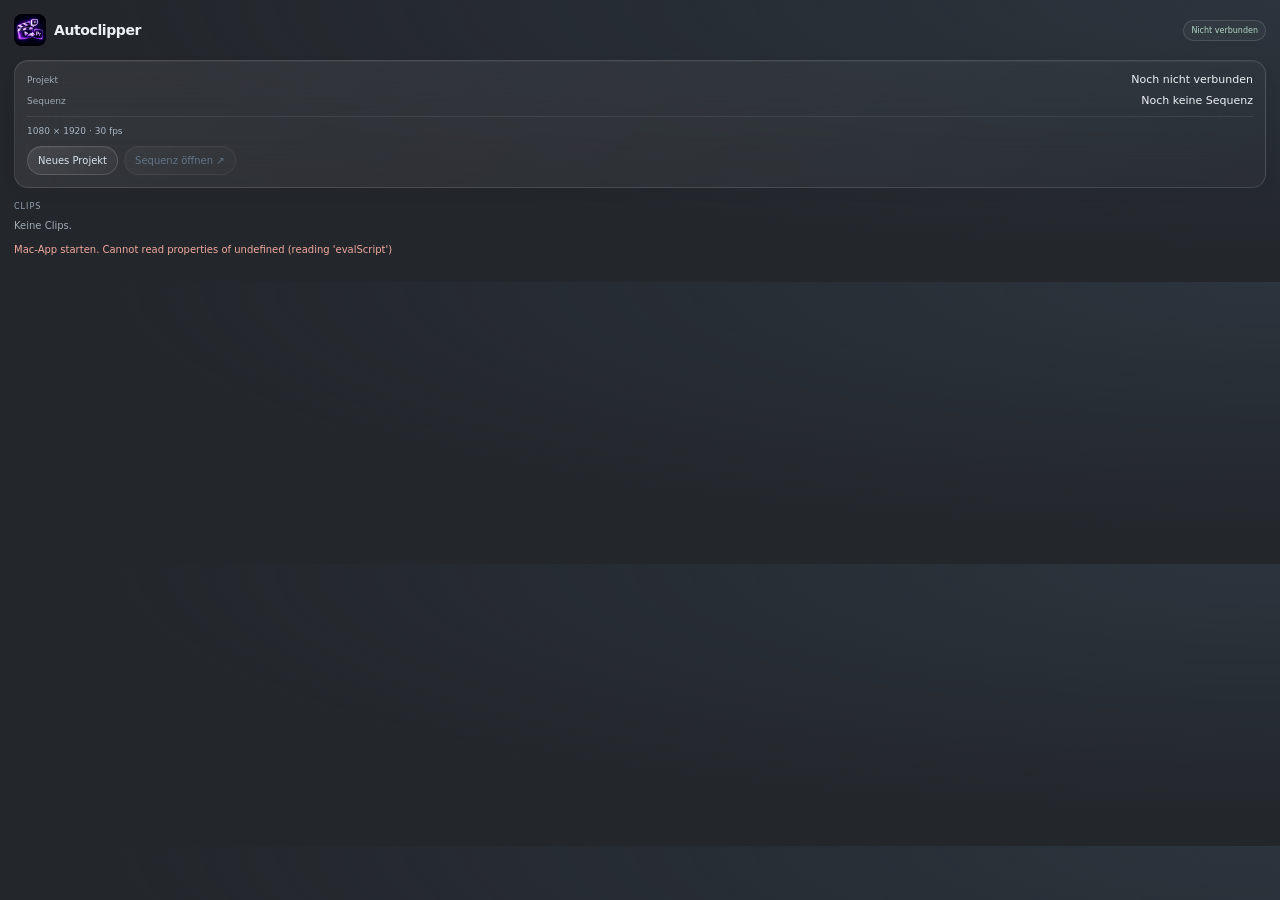
==== Premiere-Panel/index.html @ ce06c0ca "Auto Clipper - Upload" ====
<!doctype html><html lang="de"><meta charset="utf-8"><style>:root{color-scheme:dark;font:11px -apple-system,BlinkMacSystemFont,system-ui;--muted:#a0a9b4;--line:#ffffff15;--blue:#6eb5ff}*{box-sizing:border-box}body{margin:0;padding:14px;min-width:230px;color:#edf1f5;background:radial-gradient(ellipse at 100% 0,#34425080,transparent 65%),#23262b}header{display:flex;justify-content:space-between;align-items:center;gap:8px;margin-bottom:14px}.brand{display:flex;gap:8px;align-items:center}.mark{width:28px;height:28px;display:grid;place-items:center;border-radius:9px;border:1px solid #ffffff27;background:linear-gradient(145deg,#ffffff23,#ffffff08);box-shadow:inset 0 1px #ffffff12}h1{font-size:14px;font-weight:600;letter-spacing:-.4px;margin:0}header small{display:block;font-size:8px;color:var(--muted);margin-top:2px}.badge{font-size:8px;color:#b3d6c4;border:1px solid #ffffff20;border-radius:20px;padding:5px 7px;background:#ffffff09}h2{font-size:8px;letter-spacing:1px;color:#98a5b3;font-weight:500;margin:14px 0 7px}.target{background:linear-gradient(135deg,#ffffff13,#ffffff06);border:1px solid #ffffff20;border-radius:14px;padding:12px;box-shadow:inset 0 1px #ffffff0c,0 5px 15px #00000008;backdrop-filter:blur(24px);-webkit-backdrop-filter:blur(24px)}.row{margin-bottom:8px;display:flex;align-items:center;justify-content:space-between;gap:10px}.label{font-size:9px;color:var(--muted)}.value{font-size:11px;font-weight:500;min-width:0;overflow:hidden;text-overflow:ellipsis;white-space:nowrap}.format{font-size:9px;color:#a9b7c6;border-top:1px solid var(--line);padding-top:9px;margin:9px 0 0}.actions{display:flex;gap:6px;flex-wrap:wrap;margin-top:10px}button{background:linear-gradient(145deg,#ffffff18,#ffffff08);border:1px solid #ffffff23;border-radius:20px;box-shadow:inset 0 1px #ffffff0c;color:#d7e1ec;font:10px -apple-system,system-ui;padding:8px 10px;cursor:pointer}button:hover{background:#ffffff1c}button:disabled{opacity:.4;cursor:default}button:focus-visible{outline:2px solid var(--blue);outline-offset:3px}#jump{color:#add2fa}#status{font-size:10px;line-height:1.6;color:#a9b8c7;overflow-wrap:anywhere;margin:8px 0 0}.job{display:flex;align-items:center;justify-content:space-between;gap:8px;padding:10px 0;border-top:1px solid var(--line)}.job strong{font-size:10px;font-weight:500;overflow:hidden;text-overflow:ellipsis;white-space:nowrap;min-width:0}.job span{font-size:9px;color:var(--muted);text-align:right;flex-shrink:0;max-width:50%}.empty{font-size:10px;color:var(--muted);line-height:1.6}.error{color:#f2a99e!important}.success{color:#a5cdb6!important}.foot{font-size:8px;color:#83919f;line-height:1.6;margin-top:14px;padding-top:10px;border-top:1px solid var(--line)}[hidden]{display:none!important}@media(prefers-reduced-transparency:reduce){.target{background:#30353b;backdrop-filter:none;-webkit-backdrop-filter:none}}
.app-logo{width:32px;height:32px;object-fit:contain;border-radius:8px}</style><header><div class="brand"><img class="app-logo" src="logo.png" alt="Autoclipper"><div><h1>Autoclipper</h1></div></div><span id="connection" class="badge">Verbinde …</span></header><section class="target"><div class="row"><span class="label">Projekt</span><span class="value" id="project">Noch nicht verbunden</span></div><div class="row"><span class="label">Sequenz</span><span class="value" id="sequence">Noch keine Sequenz</span></div><p class="format" id="format">1080 × 1920 · 30 fps</p><div class="actions"><button id="newProject">Neues Projekt</button><button id="jump" disabled>Sequenz öffnen ↗</button></div></section><h2>CLIPS</h2><div id="jobs" class="empty">Keine Clips.</div><div id="status" role="status" aria-live="polite">Verbinden …</div><div class="actions"><button id="retry" hidden>Erneut importieren</button></div><script src="panel.js"></script></html>
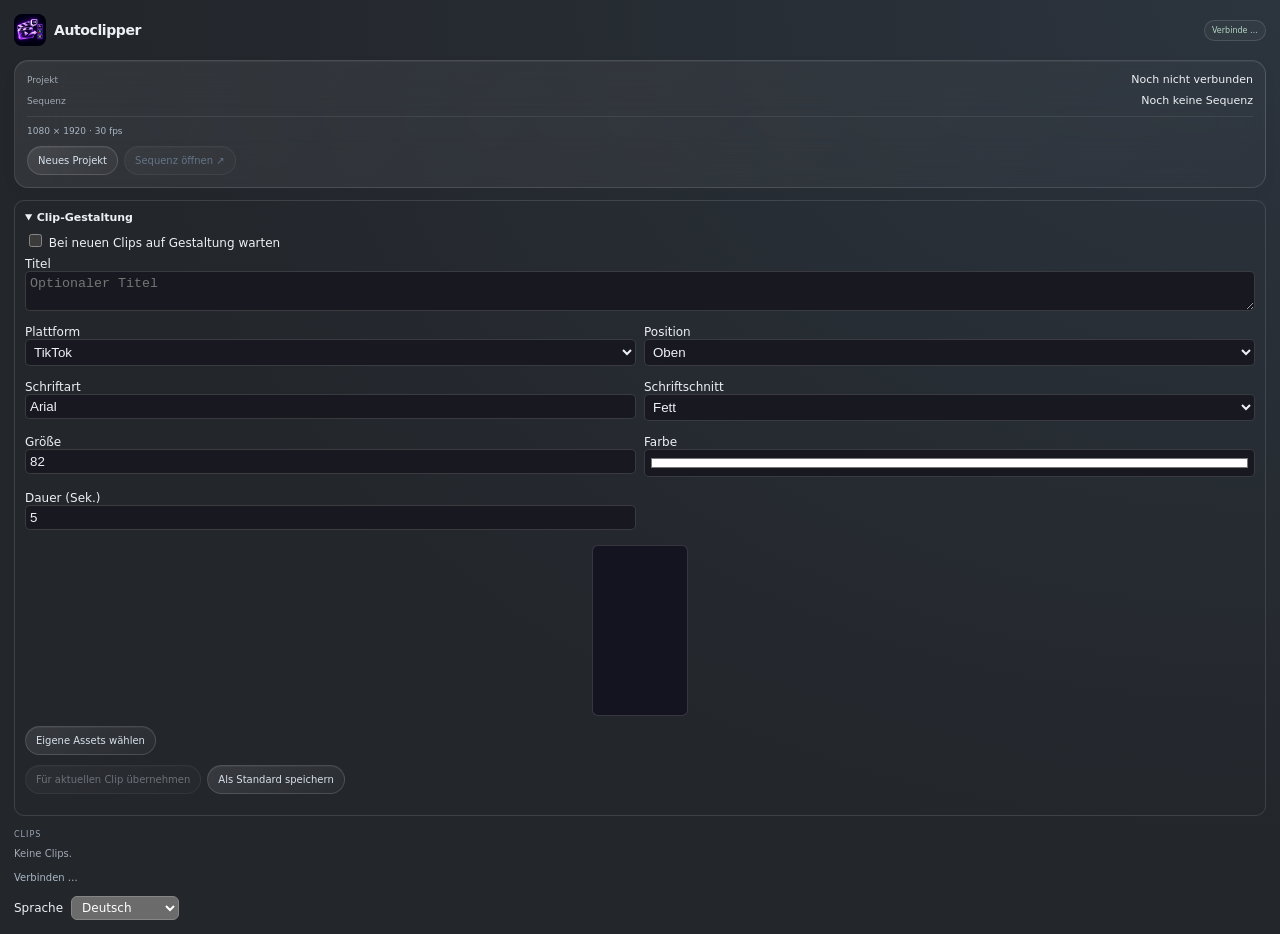
==== commit fea7e528: "fix languages etc" ====
--- a/Premiere-Panel/index.html
+++ b/Premiere-Panel/index.html
@@ -1,2 +1,32 @@
 <!doctype html><html lang="de"><meta charset="utf-8"><style>:root{color-scheme:dark;font:11px -apple-system,BlinkMacSystemFont,system-ui;--muted:#a0a9b4;--line:#ffffff15;--blue:#6eb5ff}*{box-sizing:border-box}body{margin:0;padding:14px;min-width:230px;color:#edf1f5;background:radial-gradient(ellipse at 100% 0,#34425080,transparent 65%),#23262b}header{display:flex;justify-content:space-between;align-items:center;gap:8px;margin-bottom:14px}.brand{display:flex;gap:8px;align-items:center}.mark{width:28px;height:28px;display:grid;place-items:center;border-radius:9px;border:1px solid #ffffff27;background:linear-gradient(145deg,#ffffff23,#ffffff08);box-shadow:inset 0 1px #ffffff12}h1{font-size:14px;font-weight:600;letter-spacing:-.4px;margin:0}header small{display:block;font-size:8px;color:var(--muted);margin-top:2px}.badge{font-size:8px;color:#b3d6c4;border:1px solid #ffffff20;border-radius:20px;padding:5px 7px;background:#ffffff09}h2{font-size:8px;letter-spacing:1px;color:#98a5b3;font-weight:500;margin:14px 0 7px}.target{background:linear-gradient(135deg,#ffffff13,#ffffff06);border:1px solid #ffffff20;border-radius:14px;padding:12px;box-shadow:inset 0 1px #ffffff0c,0 5px 15px #00000008;backdrop-filter:blur(24px);-webkit-backdrop-filter:blur(24px)}.row{margin-bottom:8px;display:flex;align-items:center;justify-content:space-between;gap:10px}.label{font-size:9px;color:var(--muted)}.value{font-size:11px;font-weight:500;min-width:0;overflow:hidden;text-overflow:ellipsis;white-space:nowrap}.format{font-size:9px;color:#a9b7c6;border-top:1px solid var(--line);padding-top:9px;margin:9px 0 0}.actions{display:flex;gap:6px;flex-wrap:wrap;margin-top:10px}button{background:linear-gradient(145deg,#ffffff18,#ffffff08);border:1px solid #ffffff23;border-radius:20px;box-shadow:inset 0 1px #ffffff0c;color:#d7e1ec;font:10px -apple-system,system-ui;padding:8px 10px;cursor:pointer}button:hover{background:#ffffff1c}button:disabled{opacity:.4;cursor:default}button:focus-visible{outline:2px solid var(--blue);outline-offset:3px}#jump{color:#add2fa}#status{font-size:10px;line-height:1.6;color:#a9b8c7;overflow-wrap:anywhere;margin:8px 0 0}.job{display:flex;align-items:center;justify-content:space-between;gap:8px;padding:10px 0;border-top:1px solid var(--line)}.job strong{font-size:10px;font-weight:500;overflow:hidden;text-overflow:ellipsis;white-space:nowrap;min-width:0}.job span{font-size:9px;color:var(--muted);text-align:right;flex-shrink:0;max-width:50%}.empty{font-size:10px;color:var(--muted);line-height:1.6}.error{color:#f2a99e!important}.success{color:#a5cdb6!important}.foot{font-size:8px;color:#83919f;line-height:1.6;margin-top:14px;padding-top:10px;border-top:1px solid var(--line)}[hidden]{display:none!important}@media(prefers-reduced-transparency:reduce){.target{background:#30353b;backdrop-filter:none;-webkit-backdrop-filter:none}}
-.app-logo{width:32px;height:32px;object-fit:contain;border-radius:8px}</style><header><div class="brand"><img class="app-logo" src="logo.png" alt="Autoclipper"><div><h1>Autoclipper</h1></div></div><span id="connection" class="badge">Verbinde …</span></header><section class="target"><div class="row"><span class="label">Projekt</span><span class="value" id="project">Noch nicht verbunden</span></div><div class="row"><span class="label">Sequenz</span><span class="value" id="sequence">Noch keine Sequenz</span></div><p class="format" id="format">1080 × 1920 · 30 fps</p><div class="actions"><button id="newProject">Neues Projekt</button><button id="jump" disabled>Sequenz öffnen ↗</button></div></section><h2>CLIPS</h2><div id="jobs" class="empty">Keine Clips.</div><div id="status" role="status" aria-live="polite">Verbinden …</div><div class="actions"><button id="retry" hidden>Erneut importieren</button></div><script src="panel.js"></script></html>+.app-logo{width:32px;height:32px;object-fit:contain;border-radius:8px}.language-picker{display:inline-flex;align-items:center;gap:8px;font-size:12px}.language-picker select{color-scheme:dark;font:inherit;max-width:100%;padding:3px 6px;border-radius:6px}
+
+.design-editor{margin:12px 0;padding:10px;border:1px solid #ffffff20;border-radius:10px}
+.design-editor summary{cursor:pointer;font-weight:600}.design-editor label{display:block;margin:7px 0;font-size:12px}
+.design-editor textarea,.design-editor select,.design-editor input:not([type=checkbox]){display:block;width:100%;box-sizing:border-box;color:inherit;background:#181821;border:1px solid #ffffff25;border-radius:5px;padding:4px}
+.design-editor input[type=color]{height:28px}.design-grid{display:grid;grid-template-columns:1fr 1fr;gap:0 8px}
+#titlePreview{display:block;width:96px;height:171px;margin:8px auto;border:1px solid #ffffff25;border-radius:6px;background:#141421}
+#designAssets{margin:6px 0;padding:0;list-style:none}#designAssets li{display:flex;justify-content:space-between;align-items:center;gap:4px}#designAssets span{overflow:hidden;text-overflow:ellipsis;white-space:nowrap}
+.design-buttons{flex-wrap:wrap}.design-editor [hidden]{display:none!important}
+</style><header><div class="brand"><img class="app-logo" src="logo.png" alt="Autoclipper"><div><h1>Autoclipper</h1></div></div><span id="connection" class="badge">Verbinde …</span></header><section class="target"><div class="row"><span class="label">Projekt</span><span class="value" id="project">Noch nicht verbunden</span></div><div class="row"><span class="label">Sequenz</span><span class="value" id="sequence">Noch keine Sequenz</span></div><p class="format" id="format">1080 × 1920 · 30 fps</p><div class="actions"><button id="newProject">Neues Projekt</button><button id="jump" disabled>Sequenz öffnen ↗</button></div></section><details class="design-editor" open>
+<summary>Clip-Gestaltung</summary>
+<label class="design-hold"><input id="holdDesign" type="checkbox"> Bei neuen Clips auf Gestaltung warten</label>
+<p id="designWaiting" hidden>Der Clip wartet vor dem Import auf deine Freigabe.</p>
+<label>Titel<textarea id="titleText" rows="2" maxlength="160" placeholder="Optionaler Titel"></textarea></label>
+<div class="design-grid">
+<label>Plattform<select id="titlePlatform"><option value="tiktok">TikTok</option><option value="reels">Instagram Reels</option><option value="shorts">YouTube Shorts</option></select></label>
+<label>Position<select id="titlePosition"><option value="top">Oben</option><option value="center">Mitte</option><option value="bottom">Unten</option></select></label>
+<label>Schriftart<input id="titleFont" list="titleFonts" value="Arial" maxlength="80"></label>
+<datalist id="titleFonts"><option value="Arial"><option value="Arial Black"><option value="Helvetica Neue"><option value="Montserrat"><option value="Bebas Neue"><option value="Verdana"><option value="Georgia"></datalist>
+<label>Schriftschnitt<select id="titleWeight"><option value="700">Fett</option><option value="400">Normal</option><option value="900">Extra fett</option></select></label>
+<label>Größe<input id="titleSize" type="number" min="30" max="150" value="82"></label>
+<label>Farbe<input id="titleColor" type="color" value="#ffffff"></label>
+<label>Dauer (Sek.)<input id="titleDuration" type="number" min="1" max="15" value="5"></label>
+</div>
+<canvas id="titlePreview" width="1080" height="1920" aria-label="Titelvorschau"></canvas>
+<div class="actions"><button type="button" id="pickAssets">Eigene Assets wählen</button></div>
+<ul id="designAssets"></ul>
+<div class="actions design-buttons"><button id="applyDesign" disabled>Für aktuellen Clip übernehmen</button><button id="skipDesign" hidden>Ohne Gestaltung importieren</button><button id="saveDesign">Als Standard speichern</button></div>
+<p id="designStatus" role="status"></p>
+</details>
+<h2>CLIPS</h2><div id="jobs" class="empty">Keine Clips.</div><div id="status" role="status" aria-live="polite">Verbinden …</div><div class="actions"><button id="retry" hidden>Erneut importieren</button></div><label class="language-picker">Sprache <select id="languageChoice" aria-label="Sprache"><option value="de">Deutsch</option><option value="en-GB">English (UK)</option><option value="en-US">English (US)</option><option value="es">Español</option></select></label><script src="i18n.js"></script><script src="clip-design.js"></script><script src="panel.js"></script></html>
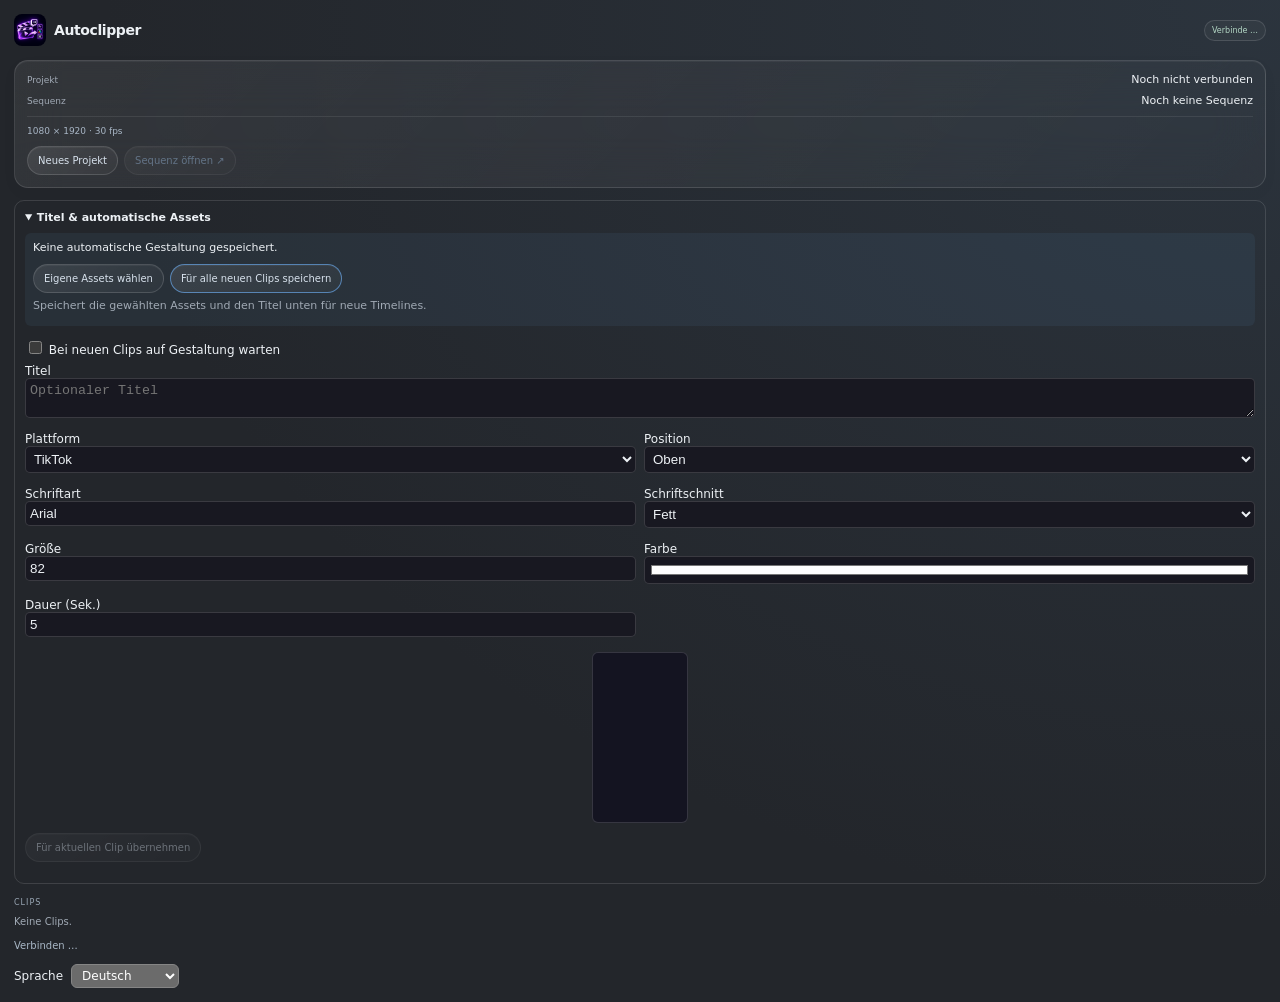
==== commit 94661e41: "Add facecam detection, guided setup and clip design previews Package camera detection for macOS and " ====
--- a/Premiere-Panel/index.html
+++ b/Premiere-Panel/index.html
@@ -7,9 +7,15 @@
 .design-editor input[type=color]{height:28px}.design-grid{display:grid;grid-template-columns:1fr 1fr;gap:0 8px}
 #titlePreview{display:block;width:96px;height:171px;margin:8px auto;border:1px solid #ffffff25;border-radius:6px;background:#141421}
 #designAssets{margin:6px 0;padding:0;list-style:none}#designAssets li{display:flex;justify-content:space-between;align-items:center;gap:4px}#designAssets span{overflow:hidden;text-overflow:ellipsis;white-space:nowrap}
-.design-buttons{flex-wrap:wrap}.design-editor [hidden]{display:none!important}
+.design-defaults{margin:9px 0 12px;padding:8px;background:#6eb5ff10;border-radius:6px}.design-defaults p{margin:0 0 6px}.design-help{color:var(--muted)}#saveDesign{border-color:#6eb5ff99}.design-buttons{flex-wrap:wrap}.design-editor [hidden]{display:none!important}
 </style><header><div class="brand"><img class="app-logo" src="logo.png" alt="Autoclipper"><div><h1>Autoclipper</h1></div></div><span id="connection" class="badge">Verbinde …</span></header><section class="target"><div class="row"><span class="label">Projekt</span><span class="value" id="project">Noch nicht verbunden</span></div><div class="row"><span class="label">Sequenz</span><span class="value" id="sequence">Noch keine Sequenz</span></div><p class="format" id="format">1080 × 1920 · 30 fps</p><div class="actions"><button id="newProject">Neues Projekt</button><button id="jump" disabled>Sequenz öffnen ↗</button></div></section><details class="design-editor" open>
-<summary>Clip-Gestaltung</summary>
+<summary>Titel &amp; automatische Assets</summary>
+<section class="design-defaults">
+<p id="designDefaultState" role="status">Keine automatische Gestaltung gespeichert.</p>
+<div class="actions design-buttons"><button type="button" id="pickAssets">Eigene Assets wählen</button><button type="button" id="saveDesign">Für alle neuen Clips speichern</button></div>
+<ul id="designAssets"></ul>
+<p class="design-help">Speichert die gewählten Assets und den Titel unten für neue Timelines.</p>
+</section>
 <label class="design-hold"><input id="holdDesign" type="checkbox"> Bei neuen Clips auf Gestaltung warten</label>
 <p id="designWaiting" hidden>Der Clip wartet vor dem Import auf deine Freigabe.</p>
 <label>Titel<textarea id="titleText" rows="2" maxlength="160" placeholder="Optionaler Titel"></textarea></label>
@@ -24,9 +30,7 @@
 <label>Dauer (Sek.)<input id="titleDuration" type="number" min="1" max="15" value="5"></label>
 </div>
 <canvas id="titlePreview" width="1080" height="1920" aria-label="Titelvorschau"></canvas>
-<div class="actions"><button type="button" id="pickAssets">Eigene Assets wählen</button></div>
-<ul id="designAssets"></ul>
-<div class="actions design-buttons"><button id="applyDesign" disabled>Für aktuellen Clip übernehmen</button><button id="skipDesign" hidden>Ohne Gestaltung importieren</button><button id="saveDesign">Als Standard speichern</button></div>
+<div class="actions design-buttons"><button id="applyDesign" disabled>Für aktuellen Clip übernehmen</button><button id="skipDesign" hidden>Ohne Gestaltung importieren</button></div>
 <p id="designStatus" role="status"></p>
 </details>
 <h2>CLIPS</h2><div id="jobs" class="empty">Keine Clips.</div><div id="status" role="status" aria-live="polite">Verbinden …</div><div class="actions"><button id="retry" hidden>Erneut importieren</button></div><label class="language-picker">Sprache <select id="languageChoice" aria-label="Sprache"><option value="de">Deutsch</option><option value="en-GB">English (UK)</option><option value="en-US">English (US)</option><option value="es">Español</option></select></label><script src="i18n.js"></script><script src="clip-design.js"></script><script src="panel.js"></script></html>
